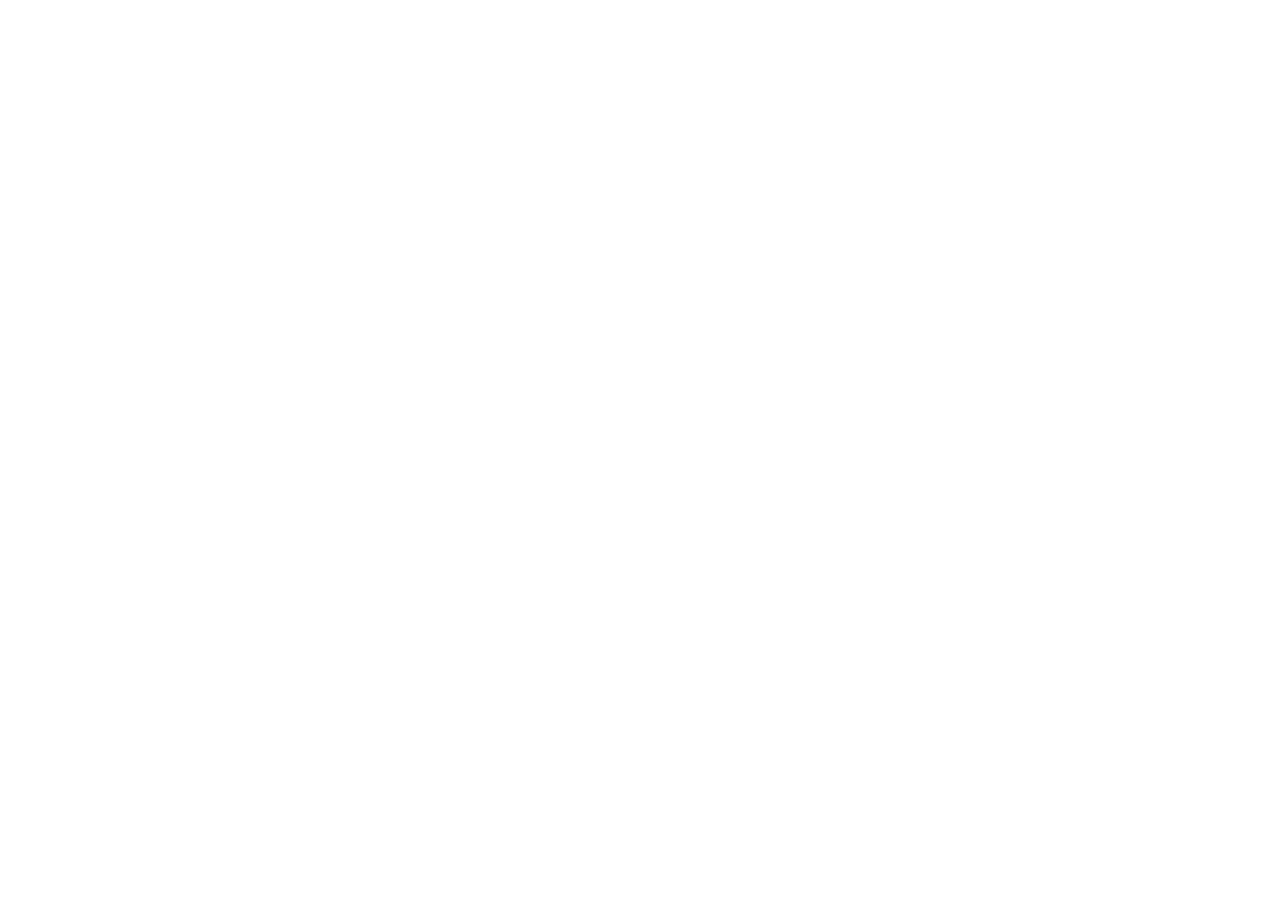
==== index.html @ 035ebcab "update" ====
<!DOCTYPE html>
<html lang="en">
<head>
    <meta charset="UTF-8">
    <meta http-equiv="X-UA-Compatible" content="IE=edge">
    <meta name="viewport" content="width=device-width, initial-scale=1.0">
    <title>Document</title>
</head>
<body>
    
</body>
</html>
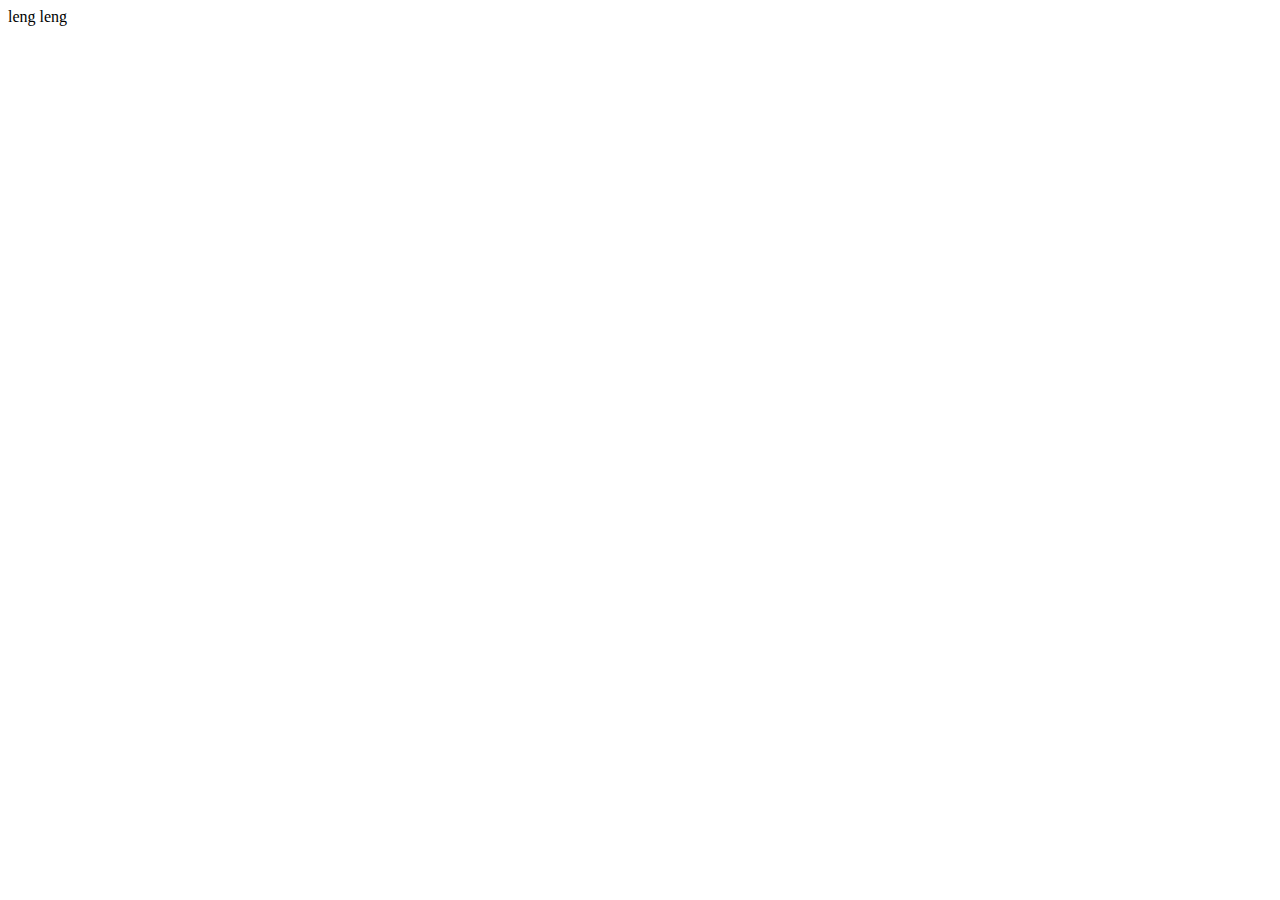
==== commit 992cc0a2: "leng" ====
--- a/index.html
+++ b/index.html
@@ -7,6 +7,6 @@
     <title>Document</title>
 </head>
 <body>
-    
+    leng leng
 </body>
 </html>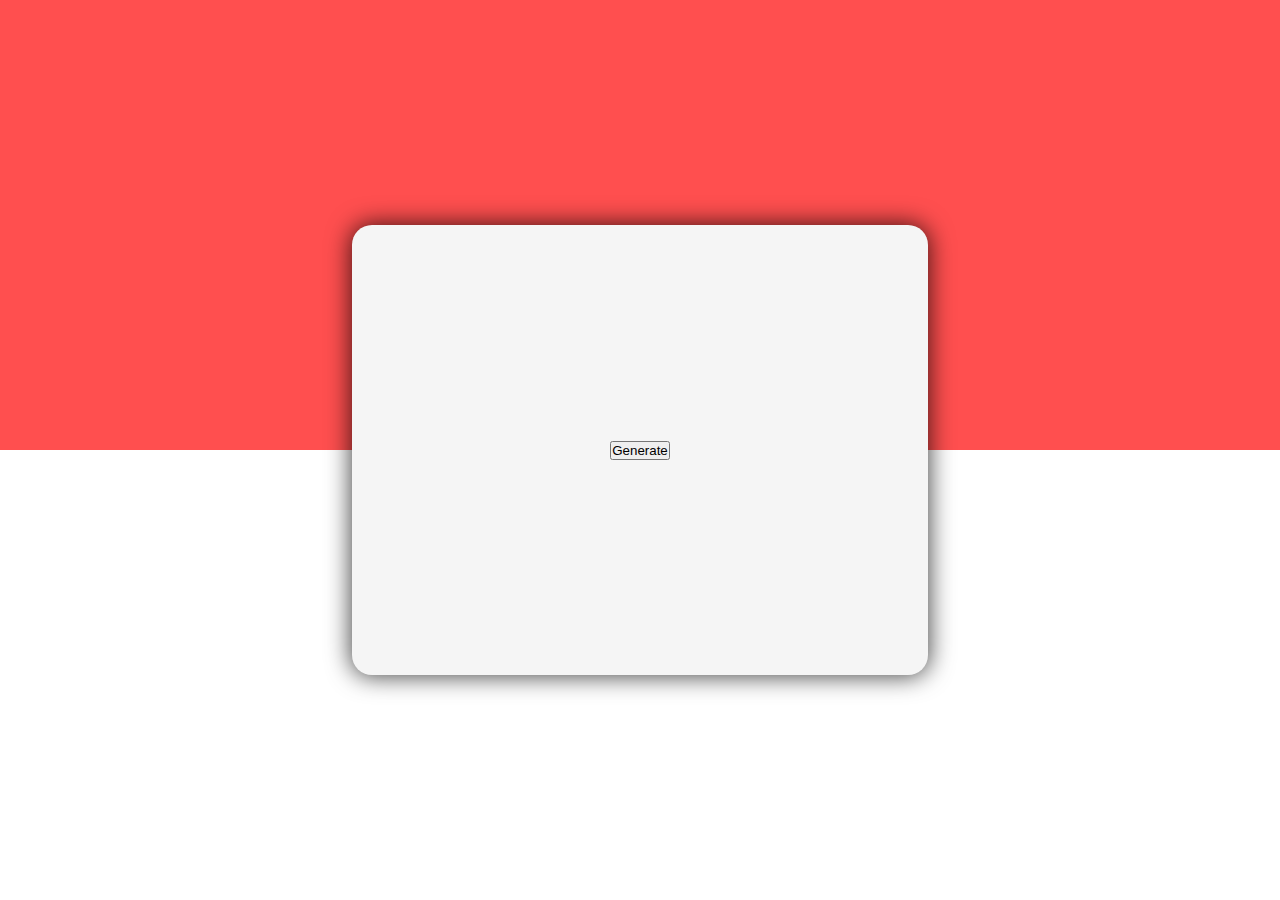
==== commit 71a100c8: "GG" ====
--- a/index.html
+++ b/index.html
@@ -4,9 +4,17 @@
     <meta charset="UTF-8">
     <meta http-equiv="X-UA-Compatible" content="IE=edge">
     <meta name="viewport" content="width=device-width, initial-scale=1.0">
-    <title>Document</title>
+    <title>Random Generator</title>
+    <link rel="stylesheet" href="random.css">
 </head>
 <body>
-    leng leng
+    <div class="container">
+        <div class="top"></div>
+        <div class="bottom">     </div>
+        <div class="main">
+            <button class="But" onclick="Gen()">Generate</button>
+        </div>
+    </div>
+    <script src="java.js"></script>
 </body>
 </html>--- a/random.css
+++ b/random.css
@@ -0,0 +1,35 @@
+*{
+    margin: 0;
+    padding: 0;
+}
+.container{
+    height: 100vh;
+    width: 100vw;
+    display: flex;
+    flex-direction: column;
+    justify-content: center;
+    align-items: center;
+}
+.top{
+    height: 50%;
+    width: 100%;
+    background-color: rgb(255, 79, 79);
+}
+.bottom{
+    height: 50%;
+    width: 100%;
+    background-color: white;
+}
+.main{
+    height: 50%;
+    width: 45%;
+    background-color: whitesmoke;
+    position: absolute;
+    display: flex;
+    justify-content: center;
+    align-items: center;
+    border-radius: 20px;
+    -webkit-box-shadow: 0px 0px 25px 1px rgba(0,0,0,0.75);
+    -moz-box-shadow: 0px 0px 25px 1px rgba(0,0,0,0.75);
+    box-shadow: 0px 0px 25px 1px rgba(0,0,0,0.75);
+}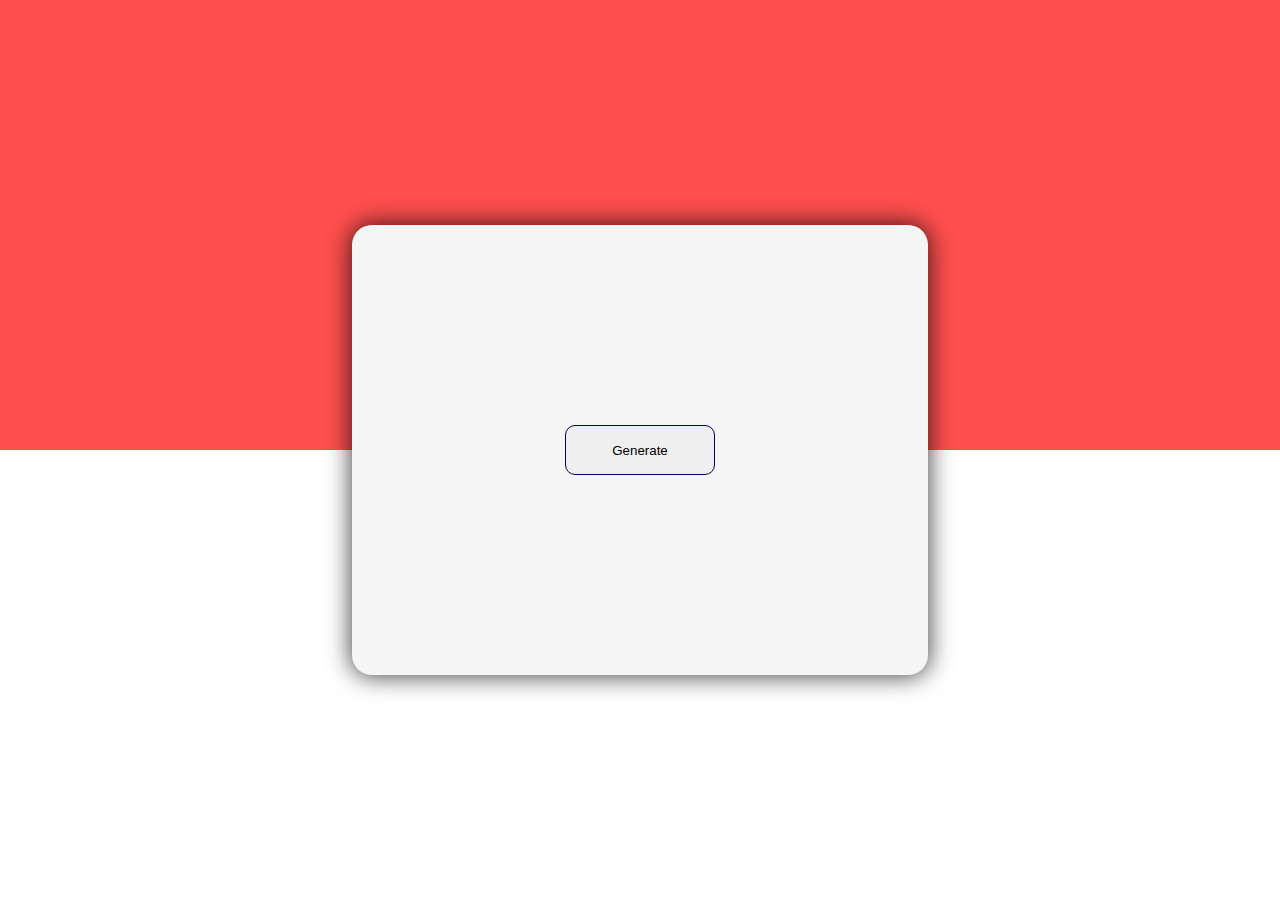
==== commit 1457285a: "leng" ====
--- a/index.html
+++ b/index.html
@@ -4,8 +4,9 @@
     <meta charset="UTF-8">
     <meta http-equiv="X-UA-Compatible" content="IE=edge">
     <meta name="viewport" content="width=device-width, initial-scale=1.0">
-    <title>Random Generator</title>
+    <title>Random Number</title>
     <link rel="stylesheet" href="random.css">
+    <link rel="icon" href="./valorant logo.webp" type="image/icon type">
 </head>
 <body>
     <div class="container">
--- a/random.css
+++ b/random.css
@@ -32,4 +32,55 @@
     -webkit-box-shadow: 0px 0px 25px 1px rgba(0,0,0,0.75);
     -moz-box-shadow: 0px 0px 25px 1px rgba(0,0,0,0.75);
     box-shadow: 0px 0px 25px 1px rgba(0,0,0,0.75);
-}+}
+
+button {
+    display: inline-block;
+    width: 150px;
+    height: 50px;
+    border-radius: 10px;
+    border: 1px solid #03045e;
+    position: relative;
+    overflow: hidden;
+    transition: all 0.5s ease-in;
+    z-index: 1;
+   }
+   
+   button::before,
+   button::after {
+    content: '';
+    position: absolute;
+    top: 0;
+    width: 0;
+    height: 100%;
+    transform: skew(15deg);
+    transition: all 0.5s;
+    overflow: hidden;
+    z-index: -1;
+   }
+   
+   button::before {
+    left: -10px;
+    background: #ffffff;
+   }
+   
+   button::after {
+    right: -10px;
+    background: #ff0000;
+   }
+   
+   button:hover::before,
+   button:hover::after {
+    width: 58%;
+   }
+   
+   button:hover span {
+    color: #e0aaff;
+    transition: 0.3s;
+   }
+   
+   button span {
+    color: #03045e;
+    font-size: 18px;
+    transition: all 0.3s ease-in;
+   }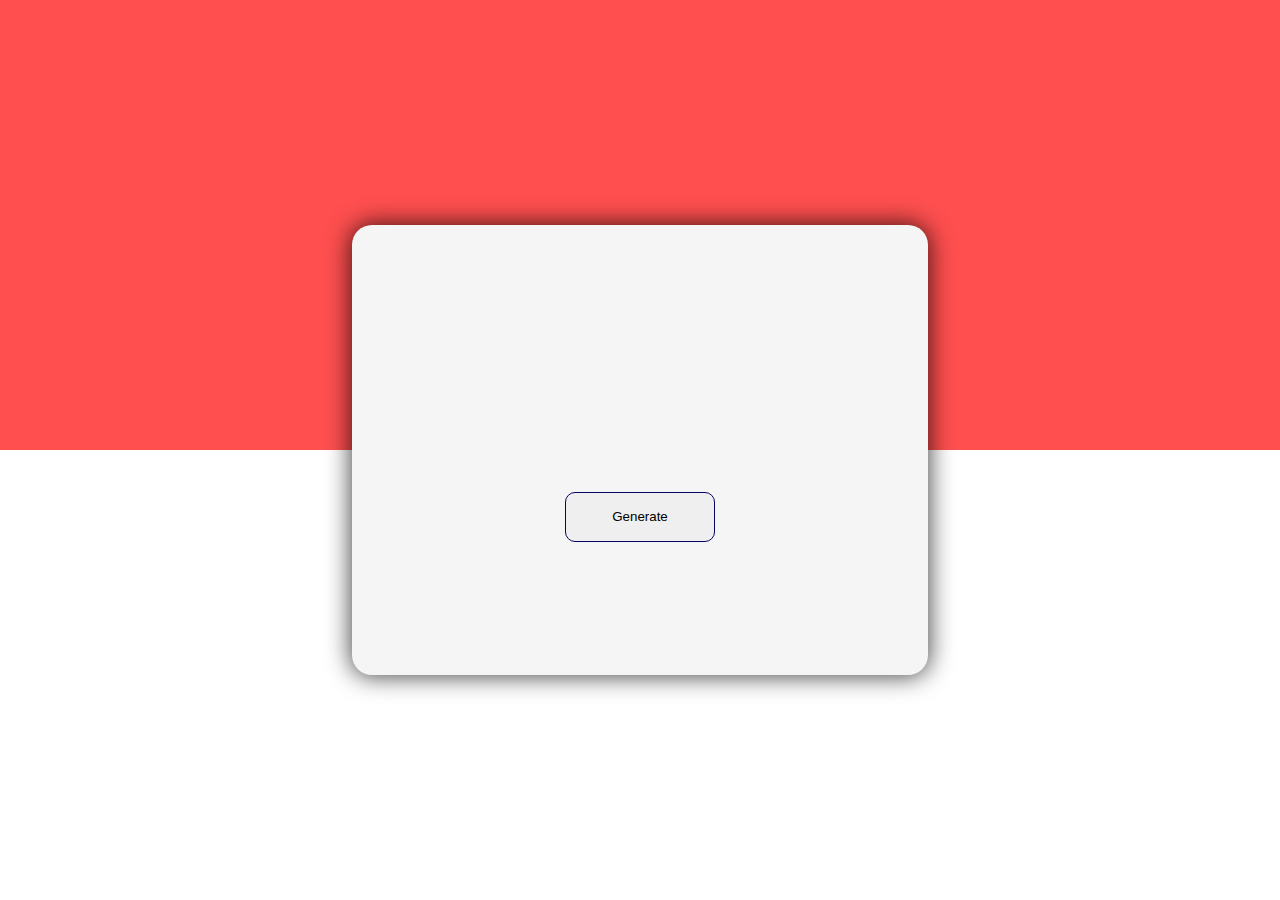
==== commit 825d3030: "mai JS" ====
--- a/index.html
+++ b/index.html
@@ -11,9 +11,10 @@
 <body>
     <div class="container">
         <div class="top"></div>
-        <div class="bottom">     </div>
+        <div class="bottom"></div>
         <div class="main">
-            <button class="But" onclick="Gen()">Generate</button>
+            <p id="result"></p>
+            <button id="generateButton" onclick="Gen()">Generate</button>
         </div>
     </div>
     <script src="java.js"></script>
--- a/random.css
+++ b/random.css
@@ -26,7 +26,8 @@
     background-color: whitesmoke;
     position: absolute;
     display: flex;
-    justify-content: center;
+    flex-direction: column;
+    justify-content: space-evenly;
     align-items: center;
     border-radius: 20px;
     -webkit-box-shadow: 0px 0px 25px 1px rgba(0,0,0,0.75);
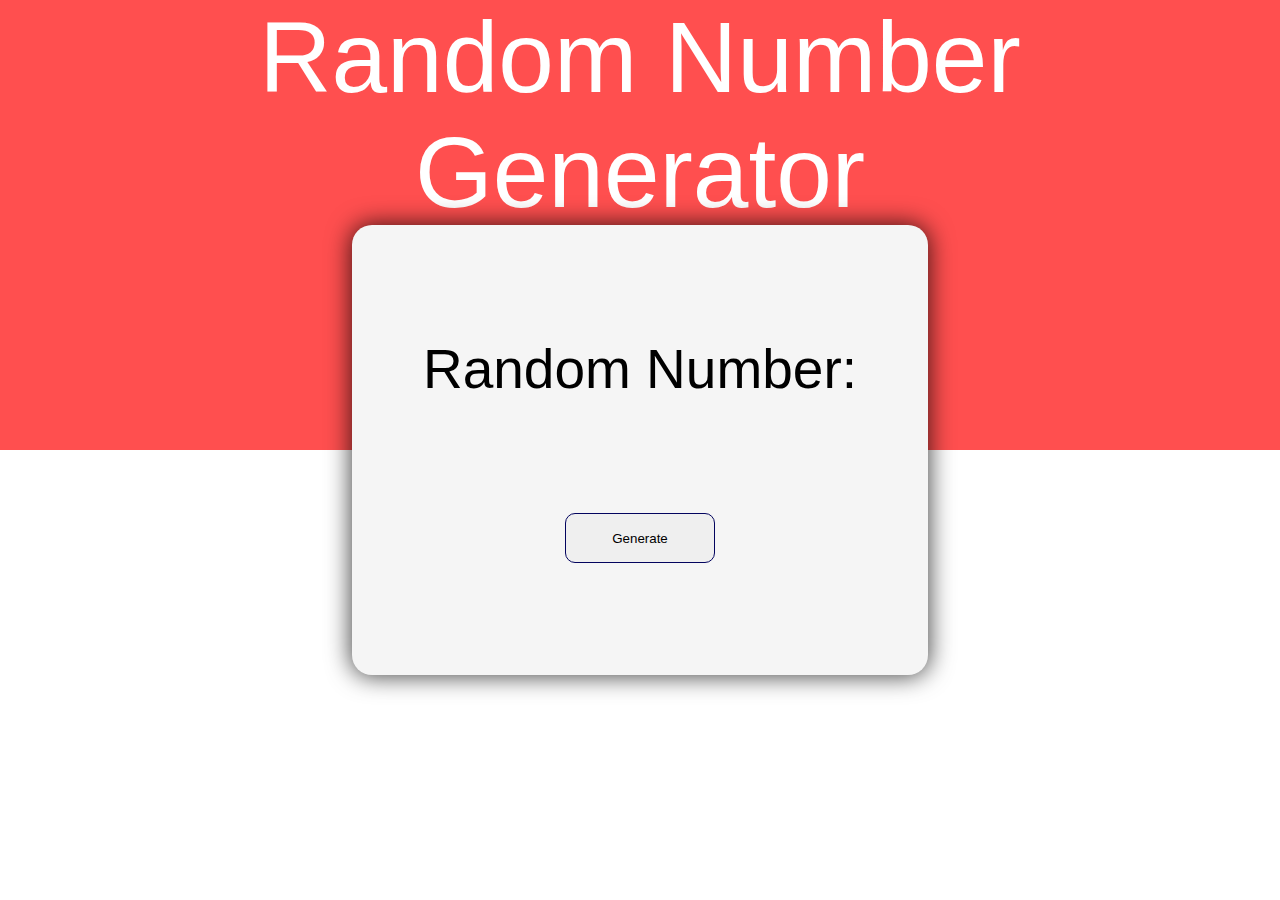
==== commit ed4d6920: "mai css" ====
--- a/index.html
+++ b/index.html
@@ -10,10 +10,13 @@
 </head>
 <body>
     <div class="container">
-        <div class="top"></div>
+        <div class="top">
+            <font style="font-family: 'Gill Sans', 'Gill Sans MT', Calibri, 'Trebuchet MS', sans-serif; font-size: 100px; color: white;">Random Number </font>
+            <font style="font-family: 'Gill Sans', 'Gill Sans MT', Calibri, 'Trebuchet MS', sans-serif; font-size: 100px; color: white;">Generator </font>
+        </div>
         <div class="bottom"></div>
         <div class="main">
-            <p id="result"></p>
+            <p id="result">Random Number:</p>
             <button id="generateButton" onclick="Gen()">Generate</button>
         </div>
     </div>
--- a/random.css
+++ b/random.css
@@ -14,6 +14,9 @@
     height: 50%;
     width: 100%;
     background-color: rgb(255, 79, 79);
+    display: flex;
+    flex-direction: column;
+   align-items: center;
 }
 .bottom{
     height: 50%;
@@ -84,4 +87,8 @@
     color: #03045e;
     font-size: 18px;
     transition: all 0.3s ease-in;
+   }
+   .main p{
+   font-size: 55px; 
+   font-family: 'Gill Sans', 'Gill Sans MT', Calibri, 'Trebuchet MS', sans-serif;
    }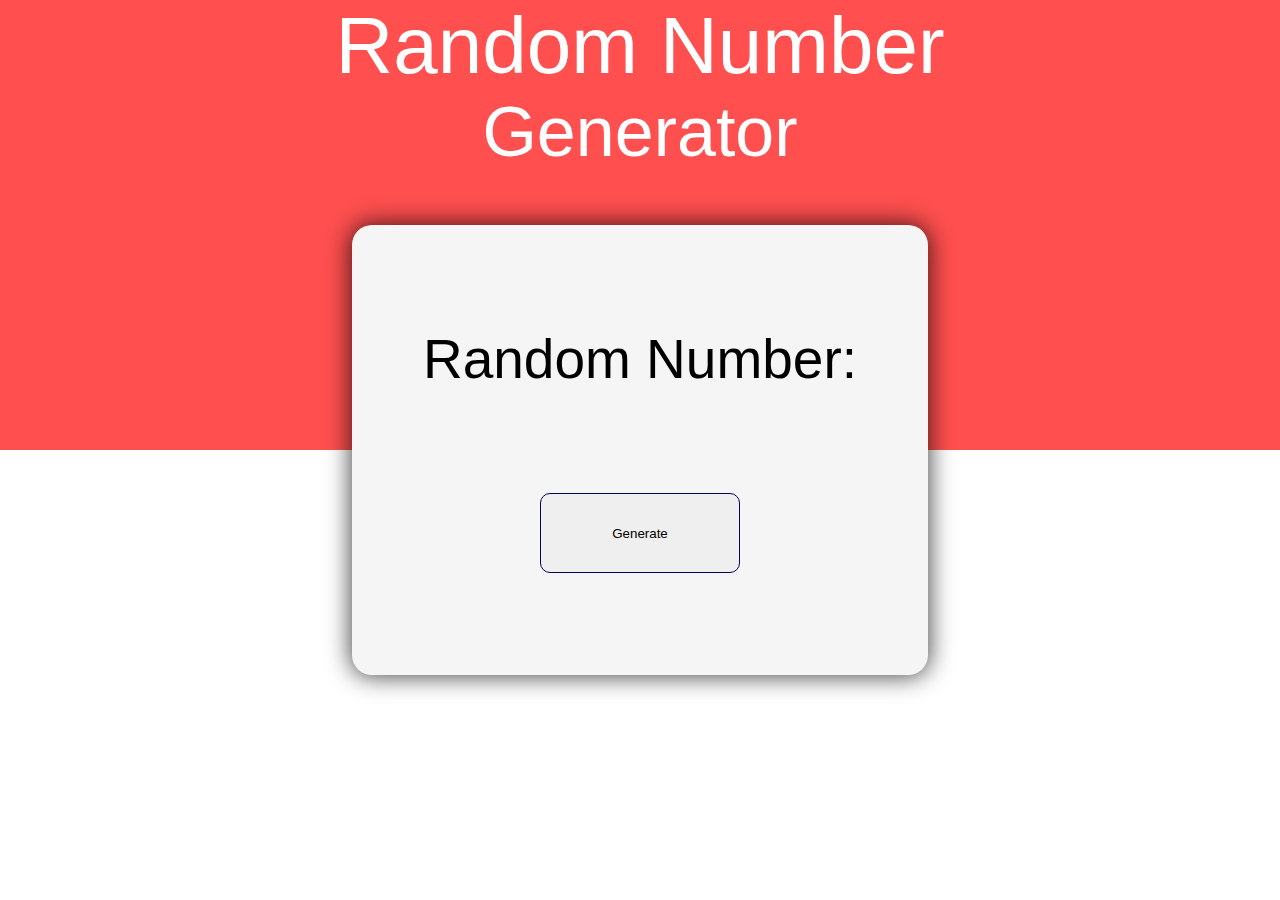
==== commit fc4ae874: "hello" ====
--- a/index.html
+++ b/index.html
@@ -11,8 +11,8 @@
 <body>
     <div class="container">
         <div class="top">
-            <font style="font-family: 'Gill Sans', 'Gill Sans MT', Calibri, 'Trebuchet MS', sans-serif; font-size: 100px; color: white;">Random Number </font>
-            <font style="font-family: 'Gill Sans', 'Gill Sans MT', Calibri, 'Trebuchet MS', sans-serif; font-size: 100px; color: white;">Generator </font>
+            <font style="font-family: 'Gill Sans', 'Gill Sans MT', Calibri, 'Trebuchet MS', sans-serif; font-size: 80px; color: white;">Random Number </font>
+            <font style="font-family: 'Gill Sans', 'Gill Sans MT', Calibri, 'Trebuchet MS', sans-serif; font-size: 70px; color: white;">Generator </font>
         </div>
         <div class="bottom"></div>
         <div class="main">
--- a/random.css
+++ b/random.css
@@ -40,8 +40,8 @@
 
 button {
     display: inline-block;
-    width: 150px;
-    height: 50px;
+    width: 200px;
+    height: 80px;
     border-radius: 10px;
     border: 1px solid #03045e;
     position: relative;
